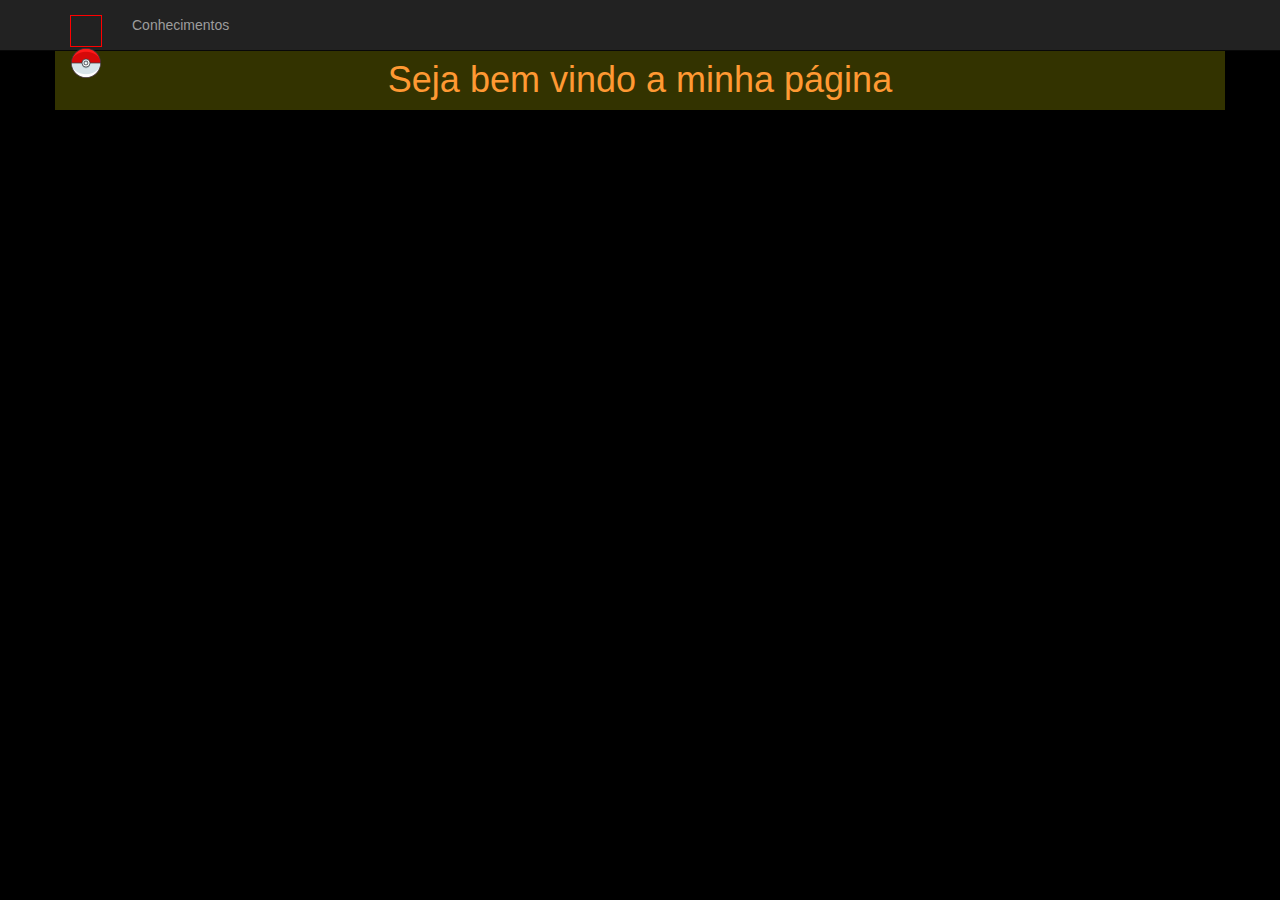
==== index.html @ 4af123ba "Adição dos códigos em HTML, CSS - Problema no background" ====
<!DOCTYPE html>
<html>
<head>
	<title>Guisversut - index</title>
	<meta charset="utf-8">

	<!-- CDN css-bootstrap -->
	<link rel="stylesheet" href="https://maxcdn.bootstrapcdn.com/bootstrap/3.3.7/css/bootstrap.min.css">

	<link rel="stylesheet" type="text/css" href="css/estilo.css">
</head>
<body class="bg-fundo">
		
	<nav class="navbar navbar-fixed-top navbar-inverse navbar-transparente">
	<div class="container">
		<div class="nav-header">
			<a href="index.html" class= "navbar-brand">
				<div class="img-site" style="border: 1px solid red"></div>
				<img src="imagens/Pokeball.png">
			</a>
			
		</div> <!-- Header -->

		<ul class="nav navbar-nav">
			<li>
				<a href="conhecimentos.html">Conhecimentos</a>
			</li>
			
		</ul>
		
	</div>	<!-- Container da navbar -->
	</nav> <!-- fim da barra de navegação -->
	
	<div class="container background_white espaco_top">
		<div class="row">
			<div class="col-md-12 headerz">
				<h1> Seja bem vindo a minha página </h1>
			</div>
			<div class="col-md-12 resumo">
				<p>Me chamo Guilherme Sversut e sou aluno do curso Engenharia de Computação pela UNAERP. Atualmente estou no ultimo ano, na 9ªetapa.</p>
				<p>Curto muito jogar, programar, acompanhar séries e filmes(sempre que estréia algo, estou no cinema).</p>
				<p>Fã de Star Wars, Senhor dos Anéis, jogos de tabuleiro no final de semana com os amigos, tudo que um nerd gosta.</p>
				<p>Se quiser jogar um TCG ou algo, até mesmo conversar sobre filmes e teorias é só chamar.</p>
			</div>
		</div>	
	</div>

</body>
</html>
---- css/estilo.css ----
.bg-fundo{
	background: black;
}

.headerz{
	align-content: center;
	text-align: center;
	background: #333300;
}

h1{
	color: #ff9933; 
	font-family: "Arial", Verdana, Sans-serif;
}

.background_white{
	background: url("imagens/if__snorlax_1337513.png");
}

.espaco_top{
	padding-top: 40px;
}

p{
	font-family: "Times New Roman", Times, serif;
	color: black;
	font-size: 20px;
}

.resumo{
	padding-top: 50px
}

.img-site{
	height: 32px;
	width: 32px;
	/*display: block;*/
	background: url('imagens/Pokeball.png') !important;
	background-color: blue;
	/*background-size: contain;*/
}
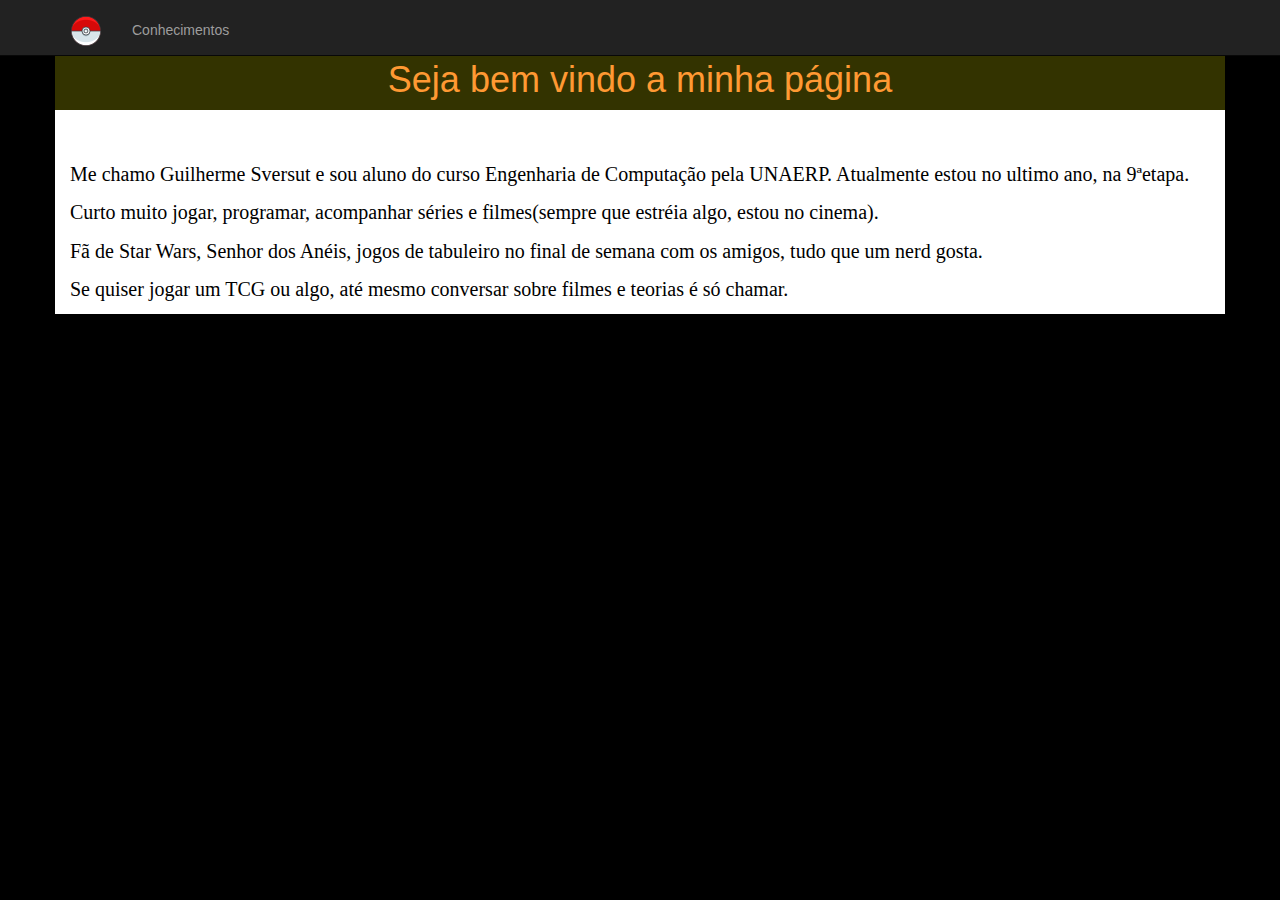
==== commit f0064d1d: "Arrumei a logo (brand" ====
--- a/index.html
+++ b/index.html
@@ -7,16 +7,15 @@
 	<!-- CDN css-bootstrap -->
 	<link rel="stylesheet" href="https://maxcdn.bootstrapcdn.com/bootstrap/3.3.7/css/bootstrap.min.css">
 
-	<link rel="stylesheet" type="text/css" href="css/estilo.css">
+	<link rel="stylesheet" type="text/css" href="novo_estilo.css">
 </head>
 <body class="bg-fundo">
 		
 	<nav class="navbar navbar-fixed-top navbar-inverse navbar-transparente">
 	<div class="container">
-		<div class="nav-header">
+		<div class="nav-header" style="margin-bottom: 5px">
 			<a href="index.html" class= "navbar-brand">
-				<div class="img-site" style="border: 1px solid red"></div>
-				<img src="imagens/Pokeball.png">
+				<div class="img-site"></div>
 			</a>
 			
 		</div> <!-- Header -->
--- a/novo_estilo.css
+++ b/novo_estilo.css
@@ -0,0 +1,38 @@
+.bg-fundo{
+	background:black;
+}
+
+.headerz{
+	text-align: center;
+	background: #333300;
+}
+
+h1{
+	color: #ff9933;
+	font-family: "Arial", Verdana, Sans-serif;
+}
+
+.background_white{
+	background-color: white; 
+}
+
+.espaco_top{
+	padding-top: 40px;
+}
+
+p{
+	font-family: "Times New Roman", Times, serif;
+	color: black;
+	font-size: 20px;
+}
+
+.resumo{
+	padding-top: 50px;
+}
+
+.img-site{
+	height: 32px;
+	width: 32px;
+	background-image: url('imagens/Pokeball.png');
+
+}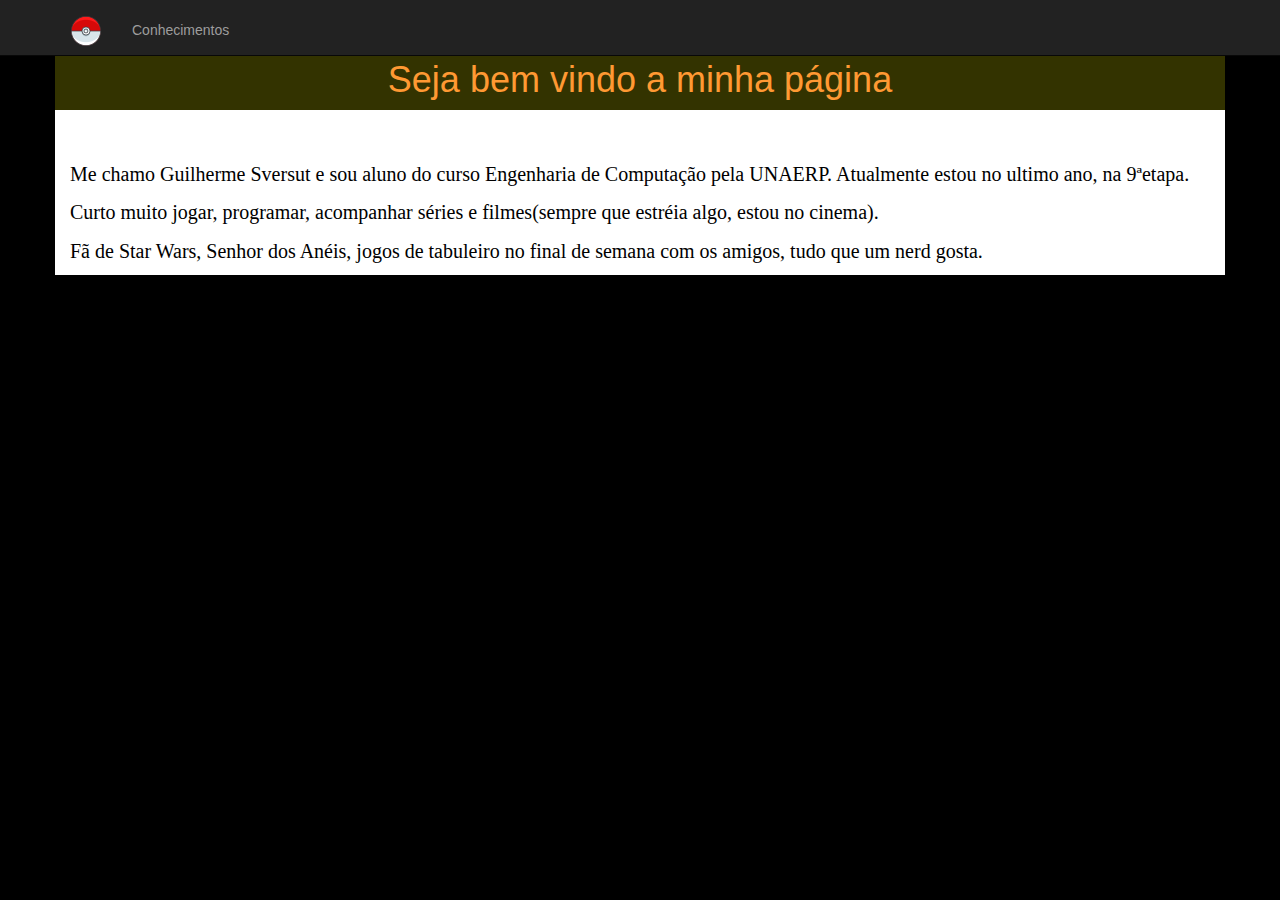
==== commit 670bdc2d: "Mudança no parágrafo da index" ====
--- a/index.html
+++ b/index.html
@@ -39,7 +39,6 @@
 				<p>Me chamo Guilherme Sversut e sou aluno do curso Engenharia de Computação pela UNAERP. Atualmente estou no ultimo ano, na 9ªetapa.</p>
 				<p>Curto muito jogar, programar, acompanhar séries e filmes(sempre que estréia algo, estou no cinema).</p>
 				<p>Fã de Star Wars, Senhor dos Anéis, jogos de tabuleiro no final de semana com os amigos, tudo que um nerd gosta.</p>
-				<p>Se quiser jogar um TCG ou algo, até mesmo conversar sobre filmes e teorias é só chamar.</p>
 			</div>
 		</div>	
 	</div>
